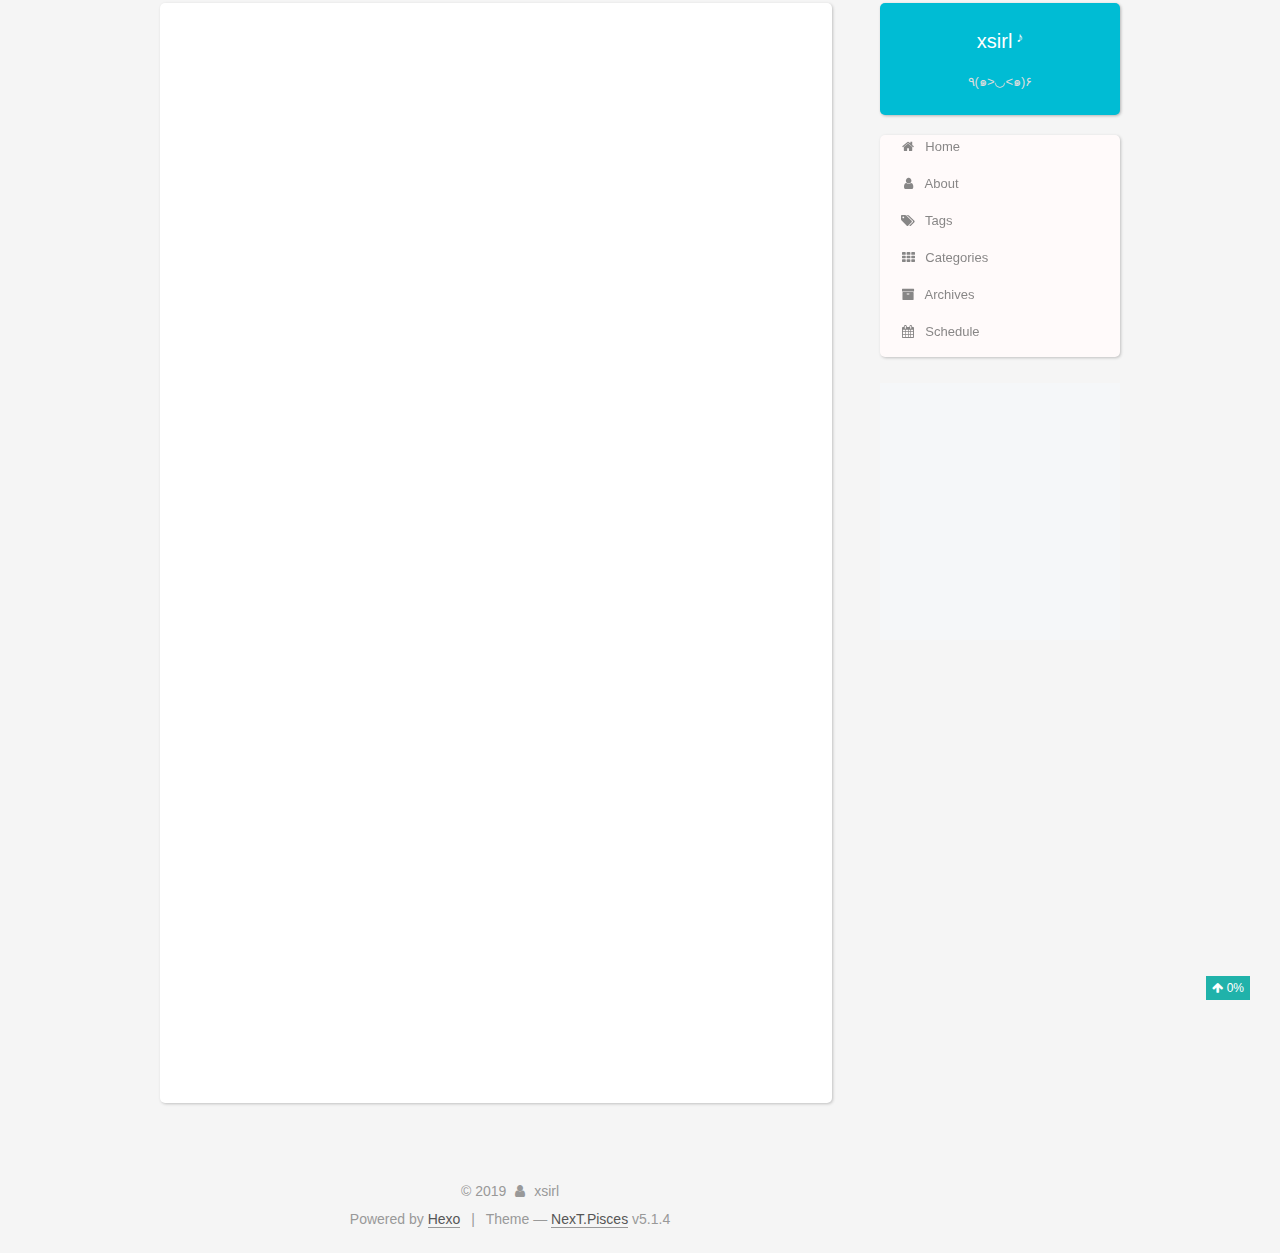
==== index.html @ ac138369 "Site updated: 2019-11-02 12:06:13" ====
<!DOCTYPE html>



  


<html class="theme-next pisces use-motion" lang="zh-cn">
<head>
  <meta charset="UTF-8"/>
<meta http-equiv="X-UA-Compatible" content="IE=edge" />
<meta name="viewport" content="width=device-width, initial-scale=1, maximum-scale=1"/>
<meta name="theme-color" content="#222">









<meta http-equiv="Cache-Control" content="no-transform" />
<meta http-equiv="Cache-Control" content="no-siteapp" />
















  
  
  <link href="/lib/fancybox/source/jquery.fancybox.css?v=2.1.5" rel="stylesheet" type="text/css" />







<link href="/lib/font-awesome/css/font-awesome.min.css?v=4.6.2" rel="stylesheet" type="text/css" />

<link href="/css/main.css?v=5.1.4" rel="stylesheet" type="text/css" />


  <link rel="apple-touch-icon" sizes="180x180" href="/images/apple-touch-icon-next.png?v=5.1.4">


  <link rel="icon" type="image/png" sizes="32x32" href="/images/favicon-32x32-next.png?v=5.1.4">


  <link rel="icon" type="image/png" sizes="16x16" href="/images/favicon-16x16-next.png?v=5.1.4">


  <link rel="mask-icon" href="/images/logo.svg?v=5.1.4" color="#222">





  <meta name="keywords" content="Hexo, NexT,blog" />





  <link rel="alternate" href="/atom.xml" title="xsirl" type="application/atom+xml" />






<meta name="description" content="喜欢瞎折腾的技术小白">
<meta property="og:type" content="website">
<meta property="og:title" content="xsirl">
<meta property="og:url" content="http:&#x2F;&#x2F;yoursite.com&#x2F;index.html">
<meta property="og:site_name" content="xsirl">
<meta property="og:description" content="喜欢瞎折腾的技术小白">
<meta property="og:locale" content="zh-cn">
<meta name="twitter:card" content="summary">



<script type="text/javascript" id="hexo.configurations">
  var NexT = window.NexT || {};
  var CONFIG = {
    root: '/',
    scheme: 'Pisces',
    version: '5.1.4',
    sidebar: {"position":"right","display":"post","offset":12,"b2t":false,"scrollpercent":true,"onmobile":false},
    fancybox: true,
    tabs: true,
    motion: {"enable":true,"async":false,"transition":{"post_block":"fadeIn","post_header":"slideDownIn","post_body":"slideDownIn","coll_header":"slideLeftIn","sidebar":"slideUpIn"}},
    duoshuo: {
      userId: '0',
      author: 'Author'
    },
    algolia: {
      applicationID: '',
      apiKey: '',
      indexName: '',
      hits: {"per_page":10},
      labels: {"input_placeholder":"Search for Posts","hits_empty":"We didn't find any results for the search: ${query}","hits_stats":"${hits} results found in ${time} ms"}
    }
  };
</script>



  <link rel="canonical" href="http://yoursite.com/"/>





  <title>xsirl</title>
  








</head>

<body itemscope itemtype="http://schema.org/WebPage" lang="zh-cn">

  
  
    
  

  <div class="container sidebar-position-right 
  page-home">
    <div class="headband"></div>

    <header id="header" class="header" itemscope itemtype="http://schema.org/WPHeader">
      <div class="header-inner"><div class="site-brand-wrapper">
  <div class="site-meta ">
    

    <div class="custom-logo-site-title">
      <a href="/"  class="brand" rel="start">
        <span class="logo-line-before"><i></i></span>
        <span class="site-title">xsirl</span>
        <span class="logo-line-after"><i>♪</i></span>
      </a>
    </div>
      
        <p class="site-subtitle">٩(๑>◡<๑)۶</p>
      
  </div>

  <div class="site-nav-toggle">
    <button>
      <span class="btn-bar"></span>
      <span class="btn-bar"></span>
      <span class="btn-bar"></span>
    </button>
  </div>
</div>

<nav class="site-nav">
  

  
    <ul id="menu" class="menu">
      
        
        <li class="menu-item menu-item-home">
          <a href="/" rel="section">
            
              <i class="menu-item-icon fa fa-fw fa-home"></i> <br />
            
            Home
          </a>
        </li>
      
        
        <li class="menu-item menu-item-about">
          <a href="/about" rel="section">
            
              <i class="menu-item-icon fa fa-fw fa-user"></i> <br />
            
            About
          </a>
        </li>
      
        
        <li class="menu-item menu-item-tags">
          <a href="/tags" rel="section">
            
              <i class="menu-item-icon fa fa-fw fa-tags"></i> <br />
            
            Tags
          </a>
        </li>
      
        
        <li class="menu-item menu-item-categories">
          <a href="/categories" rel="section">
            
              <i class="menu-item-icon fa fa-fw fa-th"></i> <br />
            
            Categories
          </a>
        </li>
      
        
        <li class="menu-item menu-item-archives">
          <a href="/archives" rel="section">
            
              <i class="menu-item-icon fa fa-fw fa-archive"></i> <br />
            
            Archives
          </a>
        </li>
      
        
        <li class="menu-item menu-item-schedule">
          <a href="/schedule" rel="section">
            
              <i class="menu-item-icon fa fa-fw fa-calendar"></i> <br />
            
            Schedule
          </a>
        </li>
      

      
    </ul>
  

  
</nav>



 </div>
    </header>

    <main id="main" class="main">
      <div class="main-inner">
        <div class="content-wrap">
          <div id="content" class="content">
            
  <section id="posts" class="posts-expand">
    
      

  

  
  
  

  <article class="post post-type-normal" itemscope itemtype="http://schema.org/Article">
  
  
  
  <div class="post-block">
    <link itemprop="mainEntityOfPage" href="http://yoursite.com/2019/11/01/post-name/">

    <span hidden itemprop="author" itemscope itemtype="http://schema.org/Person">
      <meta itemprop="name" content="xsirl">
      <meta itemprop="description" content="">
      <meta itemprop="image" content="/images/avatar.gif">
    </span>

    <span hidden itemprop="publisher" itemscope itemtype="http://schema.org/Organization">
      <meta itemprop="name" content="xsirl">
    </span>

    
      <header class="post-header">

        
        
          <h1 class="post-title" itemprop="name headline">
                
                <a class="post-title-link" href="/2019/11/01/post-name/" itemprop="url">post_name</a></h1>
        

        <div class="post-meta">
          <span class="post-time">
            
              <span class="post-meta-item-icon">
                <i class="fa fa-calendar-o"></i>
              </span>
              
                <span class="post-meta-item-text">Posted on</span>
              
              <time title="Post created" itemprop="dateCreated datePublished" datetime="2019-11-01T23:33:00+08:00">
                2019-11-01
              </time>
            

            

            
          </span>

          

          
            
          

          
          

          

          

          

        </div>
      </header>
    

    
    
    
    <div class="post-body" itemprop="articleBody">

      
      

      
        
          
          
          
          <!--noindex-->
          <div class="post-button text-center">
            <a class="btn" href="/2019/11/01/post-name/#more" rel="contents">
              Read more &raquo;
            </a>
          </div>
          <!--/noindex-->
        
      
    </div>
    
    
    

    

    

    

    <footer class="post-footer">
      

      

      

      
      
        <div class="post-eof"></div>
      
    </footer>
  </div>
  
  
  
  </article>


    
      

  

  
  
  

  <article class="post post-type-normal" itemscope itemtype="http://schema.org/Article">
  
  
  
  <div class="post-block">
    <link itemprop="mainEntityOfPage" href="http://yoursite.com/2019/10/29/hello-world/">

    <span hidden itemprop="author" itemscope itemtype="http://schema.org/Person">
      <meta itemprop="name" content="xsirl">
      <meta itemprop="description" content="">
      <meta itemprop="image" content="/images/avatar.gif">
    </span>

    <span hidden itemprop="publisher" itemscope itemtype="http://schema.org/Organization">
      <meta itemprop="name" content="xsirl">
    </span>

    
      <header class="post-header">

        
        
          <h1 class="post-title" itemprop="name headline">
                
                <a class="post-title-link" href="/2019/10/29/hello-world/" itemprop="url">Hello World</a></h1>
        

        <div class="post-meta">
          <span class="post-time">
            
              <span class="post-meta-item-icon">
                <i class="fa fa-calendar-o"></i>
              </span>
              
                <span class="post-meta-item-text">Posted on</span>
              
              <time title="Post created" itemprop="dateCreated datePublished" datetime="2019-10-29T17:56:37+08:00">
                2019-10-29
              </time>
            

            

            
          </span>

          

          
            
          

          
          

          

          

          

        </div>
      </header>
    

    
    
    
    <div class="post-body" itemprop="articleBody">

      
      

      
        
          
          Welcome to Hexo! This is your very first post. Check documentation for more info. If you get any problems when using Hexo, you can find the answer in 
          ...
          <!--noindex-->
          <div class="post-button text-center">
            <a class="btn" href="/2019/10/29/hello-world/#more" rel="contents">
              Read more &raquo;
            </a>
          </div>
          <!--/noindex-->
        
      
    </div>
    
    
    

    

    

    

    <footer class="post-footer">
      

      

      

      
      
        <div class="post-eof"></div>
      
    </footer>
  </div>
  
  
  
  </article>


    
      

  

  
  
  

  <article class="post post-type-normal" itemscope itemtype="http://schema.org/Article">
  
  
  
  <div class="post-block">
    <link itemprop="mainEntityOfPage" href="http://yoursite.com/2019/10/28/My-first-blog/">

    <span hidden itemprop="author" itemscope itemtype="http://schema.org/Person">
      <meta itemprop="name" content="xsirl">
      <meta itemprop="description" content="">
      <meta itemprop="image" content="/images/avatar.gif">
    </span>

    <span hidden itemprop="publisher" itemscope itemtype="http://schema.org/Organization">
      <meta itemprop="name" content="xsirl">
    </span>

    
      <header class="post-header">

        
        
          <h1 class="post-title" itemprop="name headline">
                
                <a class="post-title-link" href="/2019/10/28/My-first-blog/" itemprop="url">My first blog</a></h1>
        

        <div class="post-meta">
          <span class="post-time">
            
              <span class="post-meta-item-icon">
                <i class="fa fa-calendar-o"></i>
              </span>
              
                <span class="post-meta-item-text">Posted on</span>
              
              <time title="Post created" itemprop="dateCreated datePublished" datetime="2019-10-28T19:33:43+08:00">
                2019-10-28
              </time>
            

            

            
          </span>

          

          
            
          

          
          

          

          

          

        </div>
      </header>
    

    
    
    
    <div class="post-body" itemprop="articleBody">

      
      

      
        
          
            折腾了几天终于把博客搭建好了，过程还真是有点麻烦呢(主要是因为自己完全啥都不懂⊙∀⊙，纯小白)。其实我一开始并没有搭建博客的想法，我最开始的时候是在捣鼓termux,在捣鼓termux的过程中，才发现博客真的很重要，博客不仅可以用来记录自己的学习过程，还能帮助别人，真是太棒了。于是就想自己也弄个
          ...
          <!--noindex-->
          <div class="post-button text-center">
            <a class="btn" href="/2019/10/28/My-first-blog/#more" rel="contents">
              Read more &raquo;
            </a>
          </div>
          <!--/noindex-->
        
      
    </div>
    
    
    

    

    

    

    <footer class="post-footer">
      

      

      

      
      
        <div class="post-eof"></div>
      
    </footer>
  </div>
  
  
  
  </article>


    
  </section>

  


          </div>
          


          

        </div>
        
          
  
  <div class="sidebar-toggle">
    <div class="sidebar-toggle-line-wrap">
      <span class="sidebar-toggle-line sidebar-toggle-line-first"></span>
      <span class="sidebar-toggle-line sidebar-toggle-line-middle"></span>
      <span class="sidebar-toggle-line sidebar-toggle-line-last"></span>
    </div>
  </div>

  <aside id="sidebar" class="sidebar">
    
    <div class="sidebar-inner">

      

      

      <section class="site-overview-wrap sidebar-panel sidebar-panel-active">
        <div class="site-overview">
          <div class="site-author motion-element" itemprop="author" itemscope itemtype="http://schema.org/Person">
            
              <p class="site-author-name" itemprop="name">xsirl</p>
              <p class="site-description motion-element" itemprop="description">喜欢瞎折腾的技术小白</p>
          </div>

          <nav class="site-state motion-element">

            
              <div class="site-state-item site-state-posts">
              
                <a href="/archives%7C%7C%20archive">
              
                  <span class="site-state-item-count">3</span>
                  <span class="site-state-item-name">posts</span>
                </a>
              </div>
            

            

            
              
              
              <div class="site-state-item site-state-tags">
                <a href="/tags/index.html">
                  <span class="site-state-item-count">2</span>
                  <span class="site-state-item-name">tags</span>
                </a>
              </div>
            

          </nav>

          
            <div class="feed-link motion-element">
              <a href="/atom.xml" rel="alternate">
                <i class="fa fa-rss"></i>
                RSS
              </a>
            </div>
          

          
            <div class="links-of-author motion-element">
                
                  <span class="links-of-author-item">
                    <a href="https://github.com/xsirl" target="_blank" title="GitHub">
                      
                        <i class="fa fa-fw fa-github"></i>GitHub</a>
                  </span>
                
            </div>
          

          
          

          
          

          

        </div>
      </section>

      

      

    </div>
  </aside>


        
      </div>
    </main>

    <footer id="footer" class="footer">
      <div class="footer-inner">
        <div class="copyright">&copy; <span itemprop="copyrightYear">2019</span>
  <span class="with-love">
    <i class="fa fa-user"></i>
  </span>
  <span class="author" itemprop="copyrightHolder">xsirl</span>

  
</div>


  <div class="powered-by">Powered by <a class="theme-link" target="_blank" href="https://hexo.io">Hexo</a></div>



  <span class="post-meta-divider">|</span>



  <div class="theme-info">Theme &mdash; <a class="theme-link" target="_blank" href="https://github.com/iissnan/hexo-theme-next">NexT.Pisces</a> v5.1.4</div>




        







        
      </div>
    </footer>

    
      <div class="back-to-top">
        <i class="fa fa-arrow-up"></i>
        
          <span id="scrollpercent"><span>0</span>%</span>
        
      </div>
    

    

  </div>

  

<script type="text/javascript">
  if (Object.prototype.toString.call(window.Promise) !== '[object Function]') {
    window.Promise = null;
  }
</script>









  












  
  
    <script type="text/javascript" src="/lib/jquery/index.js?v=2.1.3"></script>
  

  
  
    <script type="text/javascript" src="/lib/fastclick/lib/fastclick.min.js?v=1.0.6"></script>
  

  
  
    <script type="text/javascript" src="/lib/jquery_lazyload/jquery.lazyload.js?v=1.9.7"></script>
  

  
  
    <script type="text/javascript" src="/lib/velocity/velocity.min.js?v=1.2.1"></script>
  

  
  
    <script type="text/javascript" src="/lib/velocity/velocity.ui.min.js?v=1.2.1"></script>
  

  
  
    <script type="text/javascript" src="/lib/fancybox/source/jquery.fancybox.pack.js?v=2.1.5"></script>
  


  


  <script type="text/javascript" src="/js/src/utils.js?v=5.1.4"></script>

  <script type="text/javascript" src="/js/src/motion.js?v=5.1.4"></script>



  
  


  <script type="text/javascript" src="/js/src/affix.js?v=5.1.4"></script>

  <script type="text/javascript" src="/js/src/schemes/pisces.js?v=5.1.4"></script>



  

  


  <script type="text/javascript" src="/js/src/bootstrap.js?v=5.1.4"></script>



  


  




	





  





  












  





  

  

  

  
  

  

  

  



  <!-- 页面点击小爱心 -->
  <script type="text/javascript" src="/js/src/click-love.js"></script>
</body>
</html>
---- css/main.css ----
/* normalize.css v3.0.2 | MIT License | git.io/normalize */
html {
  font-family: sans-serif; /* 1 */
  -ms-text-size-adjust: 100%; /* 2 */
  -webkit-text-size-adjust: 100%; /* 2 */
}
body {
  margin: 0;
}
article,
aside,
details,
figcaption,
figure,
footer,
header,
hgroup,
main,
menu,
nav,
section,
summary {
  display: block;
}
audio,
canvas,
progress,
video {
  display: inline-block; /* 1 */
  vertical-align: baseline; /* 2 */
}
audio:not([controls]) {
  display: none;
  height: 0;
}
[hidden],
template {
  display: none;
}
a {
  background-color: transparent;
}
a:active,
a:hover {
  outline: 0;
}
abbr[title] {
  border-bottom: 1px dotted;
}
b,
strong {
  font-weight: bold;
}
dfn {
  font-style: italic;
}
h1 {
  font-size: 2em;
  margin: 0.67em 0;
}
mark {
  background: #ff0;
  color: #000;
}
small {
  font-size: 80%;
}
sub,
sup {
  font-size: 75%;
  line-height: 0;
  position: relative;
  vertical-align: baseline;
}
sup {
  top: -0.5em;
}
sub {
  bottom: -0.25em;
}
img {
  border: 0;
}
svg:not(:root) {
  overflow: hidden;
}
figure {
  margin: 1em 40px;
}
hr {
  -moz-box-sizing: content-box;
  box-sizing: content-box;
  height: 0;
}
pre {
  overflow: auto;
}
code,
kbd,
pre,
samp {
  font-family: monospace, monospace;
  font-size: 1em;
}
button,
input,
optgroup,
select,
textarea {
  color: inherit; /* 1 */
  font: inherit; /* 2 */
  margin: 0; /* 3 */
}
button {
  overflow: visible;
}
button,
select {
  text-transform: none;
}
button,
html input[type="button"],
input[type="reset"],
input[type="submit"] {
  -webkit-appearance: button; /* 2 */
  cursor: pointer; /* 3 */
}
button[disabled],
html input[disabled] {
  cursor: default;
}
button::-moz-focus-inner,
input::-moz-focus-inner {
  border: 0;
  padding: 0;
}
input {
  line-height: normal;
}
input[type="checkbox"],
input[type="radio"] {
  box-sizing: border-box; /* 1 */
  padding: 0; /* 2 */
}
input[type="number"]::-webkit-inner-spin-button,
input[type="number"]::-webkit-outer-spin-button {
  height: auto;
}
input[type="search"] {
  -webkit-appearance: textfield; /* 1 */
  -moz-box-sizing: content-box;
  -webkit-box-sizing: content-box; /* 2 */
  box-sizing: content-box;
}
input[type="search"]::-webkit-search-cancel-button,
input[type="search"]::-webkit-search-decoration {
  -webkit-appearance: none;
}
fieldset {
  border: 1px solid #c0c0c0;
  margin: 0 2px;
  padding: 0.35em 0.625em 0.75em;
}
legend {
  border: 0; /* 1 */
  padding: 0; /* 2 */
}
textarea {
  overflow: auto;
}
optgroup {
  font-weight: bold;
}
table {
  border-collapse: collapse;
  border-spacing: 0;
}
td,
th {
  padding: 0;
}
::selection {
  background: #262a30;
  color: #fff;
}
body {
  position: relative;
  font-family: 'New Roman', "PingFang SC", "Microsoft YaHei", sans-serif;
  font-size: 14px;
  line-height: 2;
  color: #555;
  background: #f5f7f9;
}
@media (max-width: 767px) {
  body {
    padding-right: 0 !important;
  }
}
@media (min-width: 768px) and (max-width: 991px) {
  body {
    padding-right: 0 !important;
  }
}
@media (min-width: 1600px) {
  body {
    font-size: 16px;
  }
}
h1,
h2,
h3,
h4,
h5,
h6 {
  margin: 0;
  padding: 0;
  font-weight: bold;
  line-height: 1.5;
  font-family: 'New Roman', "PingFang SC", "Microsoft YaHei", sans-serif;
}
h2,
h3,
h4,
h5,
h6 {
  margin: 20px 0 15px;
}
h1 {
  font-size: 22px;
}
@media (max-width: 767px) {
  h1 {
    font-size: 18px;
  }
}
h2 {
  font-size: 20px;
}
@media (max-width: 767px) {
  h2 {
    font-size: 16px;
  }
}
h3 {
  font-size: 18px;
}
@media (max-width: 767px) {
  h3 {
    font-size: 14px;
  }
}
h4 {
  font-size: 16px;
}
@media (max-width: 767px) {
  h4 {
    font-size: 12px;
  }
}
h5 {
  font-size: 14px;
}
@media (max-width: 767px) {
  h5 {
    font-size: 10px;
  }
}
h6 {
  font-size: 12px;
}
@media (max-width: 767px) {
  h6 {
    font-size: 8px;
  }
}
p {
  margin: 0 0 20px 0;
}
a {
  color: #555;
  text-decoration: none;
  outline: none;
  border-bottom: 1px solid #999;
  word-wrap: break-word;
}
a:hover {
  color: #222;
  border-bottom-color: #222;
}
blockquote {
  margin: 0;
  padding: 0;
}
img {
  display: block;
  margin: auto;
  max-width: 100%;
  height: auto;
}
hr {
  margin: 40px 0;
  height: 3px;
  border: none;
  background-color: #ddd;
  background-image: repeating-linear-gradient(-45deg, #fff, #fff 4px, transparent 4px, transparent 8px);
}
blockquote {
  padding: 0 15px;
  color: #666;
  border-left: 4px solid #ddd;
}
blockquote cite::before {
  content: "-";
  padding: 0 5px;
}
dt {
  font-weight: 700;
}
dd {
  margin: 0;
  padding: 0;
}
kbd {
  border: 1px solid #ccc;
  border-radius: 0.2em;
  box-shadow: 0.1em 0.1em 0.2em rgba(0,0,0,0.1);
  background-color: #f9f9f9;
  font-family: inherit;
  background-image: -webkit-linear-gradient(top, #eee, #fff, #eee);
  padding: 0.1em 0.3em;
  white-space: nowrap;
}
.text-left {
  text-align: left;
}
.text-center {
  text-align: center;
}
.text-right {
  text-align: right;
}
.text-justify {
  text-align: justify;
}
.text-nowrap {
  white-space: nowrap;
}
.text-lowercase {
  text-transform: lowercase;
}
.text-uppercase {
  text-transform: uppercase;
}
.text-capitalize {
  text-transform: capitalize;
}
.center-block {
  display: block;
  margin-left: auto;
  margin-right: auto;
}
.clearfix:before,
.clearfix:after {
  content: " ";
  display: table;
}
.clearfix:after {
  clear: both;
}
.pullquote {
  width: 45%;
}
.pullquote.left {
  float: left;
  margin-left: 5px;
  margin-right: 10px;
}
.pullquote.right {
  float: right;
  margin-left: 10px;
  margin-right: 5px;
}
.affix.affix.affix {
  position: fixed;
}
.translation {
  margin-top: -20px;
  font-size: 14px;
  color: #999;
}
.scrollbar-measure {
  width: 100px;
  height: 100px;
  overflow: scroll;
  position: absolute;
  top: -9999px;
}
.use-motion .motion-element {
  opacity: 0;
}
table {
  margin: 20px 0;
  width: 100%;
  border-collapse: collapse;
  border-spacing: 0;
  border: 1px solid #ddd;
  font-size: 14px;
  table-layout: fixed;
  word-wrap: break-all;
}
table>tbody>tr:nth-of-type(odd) {
  background-color: #f9f9f9;
}
table>tbody>tr:hover {
  background-color: #f5f5f5;
}
caption,
th,
td {
  padding: 8px;
  text-align: left;
  vertical-align: middle;
  font-weight: normal;
}
th,
td {
  border-bottom: 3px solid #ddd;
  border-right: 1px solid #eee;
}
th {
  padding-bottom: 10px;
  font-weight: 700;
}
td {
  border-bottom-width: 1px;
}
html,
body {
  height: 100%;
}
.container {
  position: relative;
  min-height: 100%;
}
.header-inner {
  margin: 0 auto;
  padding: 100px 0 70px;
  width: 70%;
}
@media (min-width: 1600px) {
  .container .header-inner {
    width: 900px;
  }
}
.main {
  padding-bottom: 150px;
}
.main-inner {
  margin: 0 auto;
  width: 70%;
}
@media (min-width: 1600px) {
  .container .main-inner {
    width: 900px;
  }
}
.footer {
  position: absolute;
  left: 0;
  bottom: 0;
  width: 100%;
  min-height: 50px;
}
.footer-inner {
  box-sizing: border-box;
  margin: 20px auto;
  width: 70%;
}
@media (min-width: 1600px) {
  .container .footer-inner {
    width: 900px;
  }
}
pre,
.highlight {
  overflow: auto;
  margin: 20px 0;
  padding: 0;
  font-size: 13px;
  color: #4d4d4c;
  background: #f7f7f7;
  line-height: 1.6;
}
pre,
code {
  font-family: consolas, Menlo, "PingFang SC", "Microsoft YaHei", monospace;
}
code {
  padding: 2px 4px;
  word-wrap: break-word;
  color: #555;
  background: #eee;
  border-radius: 3px;
  font-size: 13px;
}
pre {
  padding: 10px;
}
pre code {
  padding: 0;
  color: #4d4d4c;
  background: none;
  text-shadow: none;
}
.highlight {
  border-radius: 1px;
}
.highlight pre {
  border: none;
  margin: 0;
  padding: 10px 0;
}
.highlight table {
  margin: 0;
  width: auto;
  border: none;
}
.highlight td {
  border: none;
  padding: 0;
}
.highlight figcaption {
  font-size: 1em;
  color: #4d4d4c;
  line-height: 1em;
  margin-bottom: 1em;
}
.highlight figcaption:before,
.highlight figcaption:after {
  content: " ";
  display: table;
}
.highlight figcaption:after {
  clear: both;
}
.highlight figcaption a {
  float: right;
  color: #4d4d4c;
}
.highlight figcaption a:hover {
  border-bottom-color: #4d4d4c;
}
.highlight .gutter pre {
  padding-left: 10px;
  padding-right: 10px;
  color: #869194;
  text-align: right;
  background-color: #eff2f3;
}
.highlight .code pre {
  width: 100%;
  padding-left: 10px;
  padding-right: 10px;
  background-color: #f7f7f7;
}
.highlight .line {
  height: 20px;
}
.gutter {
  -webkit-user-select: none;
  -moz-user-select: none;
  -ms-user-select: none;
  user-select: none;
}
.gist table {
  width: auto;
}
.gist table td {
  border: none;
}
pre .deletion {
  background: #fdd;
}
pre .addition {
  background: #dfd;
}
pre .meta {
  color: #8959a8;
}
pre .comment {
  color: #8e908c;
}
pre .variable,
pre .attribute,
pre .tag,
pre .regexp,
pre .ruby .constant,
pre .xml .tag .title,
pre .xml .pi,
pre .xml .doctype,
pre .html .doctype,
pre .css .id,
pre .css .class,
pre .css .pseudo {
  color: #c82829;
}
pre .number,
pre .preprocessor,
pre .built_in,
pre .literal,
pre .params,
pre .constant,
pre .command {
  color: #f5871f;
}
pre .ruby .class .title,
pre .css .rules .attribute,
pre .string,
pre .value,
pre .inheritance,
pre .header,
pre .ruby .symbol,
pre .xml .cdata,
pre .special,
pre .number,
pre .formula {
  color: #718c00;
}
pre .title,
pre .css .hexcolor {
  color: #3e999f;
}
pre .function,
pre .python .decorator,
pre .python .title,
pre .ruby .function .title,
pre .ruby .title .keyword,
pre .perl .sub,
pre .javascript .title,
pre .coffeescript .title {
  color: #4271ae;
}
pre .keyword,
pre .javascript .function {
  color: #8959a8;
}
.full-image.full-image.full-image.full-image {
  border: none;
  max-width: 100%;
  width: auto;
  margin: 20px auto 25px;
}
@media (min-width: 992px) {
  .full-image.full-image.full-image.full-image {
    max-width: none;
    width: 118%;
    margin: 0 -9%;
  }
}
.blockquote-center,
.page-home .post-type-quote blockquote,
.page-post-detail .post-type-quote blockquote {
  position: relative;
  margin: 40px 0;
  padding: 0;
  border-left: none;
  text-align: center;
}
.blockquote-center::before,
.page-home .post-type-quote blockquote::before,
.page-post-detail .post-type-quote blockquote::before,
.blockquote-center::after,
.page-home .post-type-quote blockquote::after,
.page-post-detail .post-type-quote blockquote::after {
  position: absolute;
  content: ' ';
  display: block;
  width: 100%;
  height: 24px;
  opacity: 0.2;
  background-repeat: no-repeat;
  background-position: 0 -6px;
  background-size: 22px 22px;
}
.blockquote-center::before,
.page-home .post-type-quote blockquote::before,
.page-post-detail .post-type-quote blockquote::before {
  top: -20px;
  background-image: url("../images/quote-l.svg");
  border-top: 1px solid #ccc;
}
.blockquote-center::after,
.page-home .post-type-quote blockquote::after,
.page-post-detail .post-type-quote blockquote::after {
  bottom: -20px;
  background-image: url("../images/quote-r.svg");
  border-bottom: 1px solid #ccc;
  background-position: 100% 8px;
}
.blockquote-center p,
.page-home .post-type-quote blockquote p,
.page-post-detail .post-type-quote blockquote p,
.blockquote-center div,
.page-home .post-type-quote blockquote div,
.page-post-detail .post-type-quote blockquote div {
  text-align: center;
}
.post .post-body .group-picture img {
  box-sizing: border-box;
  padding: 0 3px;
  border: none;
}
.post .group-picture-row {
  overflow: hidden;
  margin-top: 6px;
}
.post .group-picture-row:first-child {
  margin-top: 0;
}
.post .group-picture-column {
  float: left;
}
.page-post-detail .post-body .group-picture-column {
  float: none;
  margin-top: 10px;
  width: auto !important;
}
.page-post-detail .post-body .group-picture-column img {
  margin: 0 auto;
}
.page-archive .group-picture-container {
  overflow: hidden;
}
.page-archive .group-picture-row {
  float: left;
}
.page-archive .group-picture-row:first-child {
  margin-top: 6px;
}
.page-archive .group-picture-column {
  max-width: 150px;
  max-height: 150px;
}
.post-body .note {
  position: relative;
  padding: 15px;
  margin-bottom: 20px;
  border: 1px solid #eee;
  border-left-width: 5px;
  border-radius: 3px;
}
.post-body .note h2,
.post-body .note h3,
.post-body .note h4,
.post-body .note h5,
.post-body .note h6 {
  margin-top: 0;
  margin-bottom: 0;
  border-bottom: initial;
  padding-top: 0 !important;
}
.post-body .note p:first-child,
.post-body .note ul:first-child,
.post-body .note ol:first-child,
.post-body .note table:first-child,
.post-body .note pre:first-child,
.post-body .note blockquote:first-child {
  margin-top: 0;
}
.post-body .note p:last-child,
.post-body .note ul:last-child,
.post-body .note ol:last-child,
.post-body .note table:last-child,
.post-body .note pre:last-child,
.post-body .note blockquote:last-child {
  margin-bottom: 0;
}
.post-body .note.default {
  border-left-color: #777;
}
.post-body .note.default h2,
.post-body .note.default h3,
.post-body .note.default h4,
.post-body .note.default h5,
.post-body .note.default h6 {
  color: #777;
}
.post-body .note.primary {
  border-left-color: #6f42c1;
}
.post-body .note.primary h2,
.post-body .note.primary h3,
.post-body .note.primary h4,
.post-body .note.primary h5,
.post-body .note.primary h6 {
  color: #6f42c1;
}
.post-body .note.info {
  border-left-color: #428bca;
}
.post-body .note.info h2,
.post-body .note.info h3,
.post-body .note.info h4,
.post-body .note.info h5,
.post-body .note.info h6 {
  color: #428bca;
}
.post-body .note.success {
  border-left-color: #5cb85c;
}
.post-body .note.success h2,
.post-body .note.success h3,
.post-body .note.success h4,
.post-body .note.success h5,
.post-body .note.success h6 {
  color: #5cb85c;
}
.post-body .note.warning {
  border-left-color: #f0ad4e;
}
.post-body .note.warning h2,
.post-body .note.warning h3,
.post-body .note.warning h4,
.post-body .note.warning h5,
.post-body .note.warning h6 {
  color: #f0ad4e;
}
.post-body .note.danger {
  border-left-color: #d9534f;
}
.post-body .note.danger h2,
.post-body .note.danger h3,
.post-body .note.danger h4,
.post-body .note.danger h5,
.post-body .note.danger h6 {
  color: #d9534f;
}
.post-body .label {
  display: inline;
  padding: 0 2px;
  white-space: nowrap;
}
.post-body .label.default {
  background-color: #f0f0f0;
}
.post-body .label.primary {
  background-color: #efe6f7;
}
.post-body .label.info {
  background-color: #e5f2f8;
}
.post-body .label.success {
  background-color: #e7f4e9;
}
.post-body .label.warning {
  background-color: #fcf6e1;
}
.post-body .label.danger {
  background-color: #fae8eb;
}
.post-body .tabs {
  position: relative;
  display: block;
  margin-bottom: 20px;
  padding-top: 10px;
}
.post-body .tabs ul.nav-tabs {
  margin: 0;
  padding: 0;
  display: flex;
  margin-bottom: -1px;
}
@media (max-width: 413px) {
  .post-body .tabs ul.nav-tabs {
    display: block;
    margin-bottom: 5px;
  }
}
.post-body .tabs ul.nav-tabs li.tab {
  list-style-type: none !important;
  margin: 0 0.25em 0 0;
  border-top: 3px solid transparent;
  border-left: 1px solid transparent;
  border-right: 1px solid transparent;
}
@media (max-width: 413px) {
  .post-body .tabs ul.nav-tabs li.tab {
    margin: initial;
    border-top: 1px solid transparent;
    border-left: 3px solid transparent;
    border-right: 1px solid transparent;
    border-bottom: 1px solid transparent;
  }
}
.post-body .tabs ul.nav-tabs li.tab a {
  outline: 0;
  border-bottom: initial;
  display: block;
  line-height: 1.8em;
  padding: 0.25em 0.75em;
  transition-duration: 0.2s;
  transition-timing-function: ease-out;
  transition-delay: 0s;
}
.post-body .tabs ul.nav-tabs li.tab a i {
  width: 1.285714285714286em;
}
.post-body .tabs ul.nav-tabs li.tab.active {
  border-top: 3px solid #fc6423;
  border-left: 1px solid #ddd;
  border-right: 1px solid #ddd;
  background-color: #fff;
}
@media (max-width: 413px) {
  .post-body .tabs ul.nav-tabs li.tab.active {
    border-top: 1px solid #ddd;
    border-left: 3px solid #fc6423;
    border-right: 1px solid #ddd;
    border-bottom: 1px solid #ddd;
  }
}
.post-body .tabs ul.nav-tabs li.tab.active a {
  cursor: default;
  color: #555;
}
.post-body .tabs .tab-content {
  background-color: #fff;
}
.post-body .tabs .tab-content .tab-pane {
  border: 1px solid #ddd;
  padding: 20px 20px 0 20px;
}
.post-body .tabs .tab-content .tab-pane:not(.active) {
  display: none !important;
}
.post-body .tabs .tab-content .tab-pane.active {
  display: block !important;
}
.btn {
  display: inline-block;
  padding: 0 20px;
  font-size: 14px;
  color: #555;
  background: #fff;
  border: 2px solid #555;
  text-decoration: none;
  border-radius: 2px;
  transition-property: background-color;
  transition-duration: 0.2s;
  transition-timing-function: ease-in-out;
  transition-delay: 0s;
  line-height: 2;
}
.btn:hover {
  border-color: #222;
  color: #fff;
  background: #222;
}
.btn +.btn {
  margin: 0 0 8px 8px;
}
.btn .fa-fw {
  width: 1.285714285714286em;
  text-align: left;
}
.btn-bar {
  display: block;
  width: 22px;
  height: 2px;
  background: #555;
  border-radius: 1px;
}
.btn-bar+.btn-bar {
  margin-top: 4px;
}
.pagination {
  margin: 120px 0 40px;
  text-align: center;
  border-top: 1px solid #eee;
}
.page-number-basic,
.pagination .prev,
.pagination .next,
.pagination .page-number,
.pagination .space {
  display: inline-block;
  position: relative;
  top: -1px;
  margin: 0 10px;
  padding: 0 11px;
}
@media (max-width: 767px) {
  .page-number-basic,
  .pagination .prev,
  .pagination .next,
  .pagination .page-number,
  .pagination .space {
    margin: 0 5px;
  }
}
.pagination .prev,
.pagination .next,
.pagination .page-number {
  border-bottom: 0;
  border-top: 1px solid #eee;
  transition-property: border-color;
  transition-duration: 0.2s;
  transition-timing-function: ease-in-out;
  transition-delay: 0s;
}
.pagination .prev:hover,
.pagination .next:hover,
.pagination .page-number:hover {
  border-top-color: #222;
}
.pagination .space {
  padding: 0;
  margin: 0;
}
.pagination .prev {
  margin-left: 0;
}
.pagination .next {
  margin-right: 0;
}
.pagination .page-number.current {
  color: #fff;
  background: #ccc;
  border-top-color: #ccc;
}
@media (max-width: 767px) {
  .pagination {
    border-top: none;
  }
  .pagination .prev,
  .pagination .next,
  .pagination .page-number {
    margin-bottom: 10px;
    border-top: 0;
    border-bottom: 1px solid #eee;
    padding: 0 10px;
  }
  .pagination .prev:hover,
  .pagination .next:hover,
  .pagination .page-number:hover {
    border-bottom-color: #222;
  }
}
.comments {
  margin: 60px 20px 0;
}
.tag-cloud {
  text-align: center;
}
.tag-cloud a {
  display: inline-block;
  margin: 10px;
}
.back-to-top {
  box-sizing: border-box;
  position: fixed;
  bottom: -100px;
  right: 30px;
  z-index: 1050;
  padding: 0 6px;
  width: initial;
  background: #222;
  font-size: 12px;
  opacity: 0.6;
  color: #fff;
  cursor: pointer;
  text-align: center;
  -webkit-transform: translateZ(0);
  transition-property: bottom;
  transition-duration: 0.2s;
  transition-timing-function: ease-in-out;
  transition-delay: 0s;
}
@media (min-width: 768px) and (max-width: 991px) {
  .back-to-top {
    display: none !important;
  }
}
@media (max-width: 767px) {
  .back-to-top {
    display: none !important;
  }
}
.back-to-top.back-to-top-on {
  bottom: 30px;
}
.header {
  background: transparent;
}
.header-inner {
  position: relative;
}
.headband {
  height: 3px;
  background: #222;
}
.site-meta {
  margin: 0;
  text-align: center;
}
@media (max-width: 767px) {
  .site-meta {
    text-align: center;
  }
}
.brand {
  position: relative;
  display: inline-block;
  padding: 0 40px;
  color: #fff;
  background: #222;
  border-bottom: none;
}
.brand:hover {
  color: #fff;
}
.logo {
  display: inline-block;
  margin-right: 5px;
  line-height: 36px;
  vertical-align: top;
}
.site-title {
  display: inline-block;
  vertical-align: top;
  line-height: 36px;
  font-size: 20px;
  font-weight: normal;
  font-family: 'New Roman', "PingFang SC", "Microsoft YaHei", sans-serif;
}
.site-subtitle {
  margin-top: 10px;
  font-size: 13px;
  color: #ddd;
}
.use-motion .brand {
  opacity: 0;
}
.use-motion .logo,
.use-motion .site-title,
.use-motion .site-subtitle {
  opacity: 0;
  position: relative;
  top: -10px;
}
.site-nav-toggle {
  display: none;
  position: absolute;
  top: 10px;
  left: 10px;
}
@media (max-width: 767px) {
  .site-nav-toggle {
    display: block;
  }
}
.site-nav-toggle button {
  margin-top: 2px;
  padding: 9px 10px;
  background: transparent;
  border: none;
}
@media (max-width: 767px) {
  .site-nav {
    display: none;
    margin: 0 -10px;
    padding: 0 10px;
    clear: both;
    border-top: 1px solid #ddd;
  }
}
@media (min-width: 768px) and (max-width: 991px) {
  .site-nav {
    display: block !important;
  }
}
@media (min-width: 992px) {
  .site-nav {
    display: block !important;
  }
}
.menu {
  margin-top: 20px;
  padding-left: 0;
  text-align: center;
}
.menu .menu-item {
  display: inline-block;
  margin: 0 10px;
  list-style: none;
}
@media screen and (max-width: 767px) {
  .menu .menu-item {
    margin-top: 10px;
  }
}
.menu .menu-item a {
  display: block;
  font-size: 13px;
  line-height: inherit;
  border-bottom: 1px solid transparent;
  transition-property: border-color;
  transition-duration: 0.2s;
  transition-timing-function: ease-in-out;
  transition-delay: 0s;
}
.menu .menu-item a:hover,
.menu-item-active a {
  border-bottom-color: #222;
}
.menu .menu-item .fa {
  margin-right: 5px;
}
.use-motion .menu-item {
  opacity: 0;
}
.post-body {
  font-family: 'New Roman', "PingFang SC", "Microsoft YaHei", sans-serif;
}
@media (max-width: 767px) {
  .post-body {
    word-break: break-word;
  }
}
.post-body .fancybox img {
  display: block !important;
  margin: 0 auto;
  cursor: pointer;
  cursor: zoom-in;
  cursor: -webkit-zoom-in;
}
.post-body .image-caption,
.post-body .figure .caption {
  margin: -20px auto 15px;
  text-align: center;
  font-size: 14px;
  color: #999;
  font-weight: bold;
  line-height: 1;
}
.post-sticky-flag {
  display: inline-block;
  font-size: 16px;
  -ms-transform: rotate(30deg);
  -webkit-transform: rotate(30deg);
  -moz-transform: rotate(30deg);
  -ms-transform: rotate(30deg);
  -o-transform: rotate(30deg);
  transform: rotate(30deg);
}
.use-motion .post-block,
.use-motion .pagination,
.use-motion .comments {
  opacity: 0;
}
.use-motion .post-header {
  opacity: 0;
}
.use-motion .post-body {
  opacity: 0;
}
.use-motion .collection-title {
  opacity: 0;
}
.posts-expand {
  padding-top: 40px;
}
@media (max-width: 767px) {
  .posts-expand {
    margin: 0 20px;
  }
  .post-body pre .gutter pre {
    padding-right: 10px;
  }
  .post-body .highlight {
    margin-left: 0px;
    margin-right: 0px;
    padding: 0;
  }
  .post-body .highlight .gutter pre {
    padding-right: 10px;
  }
}
@media (min-width: 992px) {
  .posts-expand .post-body {
    text-align: justify;
  }
}
.posts-expand .post-body h2,
.posts-expand .post-body h3,
.posts-expand .post-body h4,
.posts-expand .post-body h5,
.posts-expand .post-body h6 {
  padding-top: 10px;
}
.posts-expand .post-body h2 .header-anchor,
.posts-expand .post-body h3 .header-anchor,
.posts-expand .post-body h4 .header-anchor,
.posts-expand .post-body h5 .header-anchor,
.posts-expand .post-body h6 .header-anchor {
  float: right;
  margin-left: 10px;
  color: #ccc;
  border-bottom-style: none;
  visibility: hidden;
}
.posts-expand .post-body h2 .header-anchor:hover,
.posts-expand .post-body h3 .header-anchor:hover,
.posts-expand .post-body h4 .header-anchor:hover,
.posts-expand .post-body h5 .header-anchor:hover,
.posts-expand .post-body h6 .header-anchor:hover {
  color: inherit;
}
.posts-expand .post-body h2:hover .header-anchor,
.posts-expand .post-body h3:hover .header-anchor,
.posts-expand .post-body h4:hover .header-anchor,
.posts-expand .post-body h5:hover .header-anchor,
.posts-expand .post-body h6:hover .header-anchor {
  visibility: visible;
}
.posts-expand .post-body ul li {
  list-style: circle;
}
.posts-expand .post-body img {
  box-sizing: border-box;
  margin: auto;
  padding: 3px;
  border: 1px solid #ddd;
}
.posts-expand .post-body .fancybox img {
  margin: 0 auto 25px;
}
@media (max-width: 767px) {
  .posts-collapse {
    margin: 0 20px;
  }
  .posts-collapse .post-title,
  .posts-collapse .post-meta {
    display: block;
    width: auto;
    text-align: left;
  }
}
.posts-collapse {
  position: relative;
  z-index: 1010;
  margin-left: 55px;
}
.posts-collapse::after {
  content: " ";
  position: absolute;
  top: 20px;
  left: 0;
  margin-left: -2px;
  width: 4px;
  height: 100%;
  background: #f5f5f5;
  z-index: -1;
}
@media (max-width: 767px) {
  .posts-collapse {
    margin: 0 20px;
  }
}
.posts-collapse .collection-title {
  position: relative;
  margin: 60px 0;
}
.posts-collapse .collection-title h1,
.posts-collapse .collection-title h2 {
  margin-left: 20px;
}
.posts-collapse .collection-title small {
  color: #bbb;
  margin-left: 5px;
}
.posts-collapse .collection-title::before {
  content: " ";
  position: absolute;
  left: 0;
  top: 50%;
  margin-left: -4px;
  margin-top: -4px;
  width: 8px;
  height: 8px;
  background: #bbb;
  border-radius: 50%;
}
.posts-collapse .post {
  margin: 30px 0;
}
.posts-collapse .post-header {
  position: relative;
  transition-duration: 0.2s;
  transition-timing-function: ease-in-out;
  transition-delay: 0s;
  transition-property: border;
  border-bottom: 1px dashed #ccc;
}
.posts-collapse .post-header::before {
  content: " ";
  position: absolute;
  left: 0;
  top: 12px;
  width: 6px;
  height: 6px;
  margin-left: -4px;
  background: #bbb;
  border-radius: 50%;
  border: 1px solid #fff;
  transition-duration: 0.2s;
  transition-timing-function: ease-in-out;
  transition-delay: 0s;
  transition-property: background;
}
.posts-collapse .post-header:hover {
  border-bottom-color: #666;
}
.posts-collapse .post-header:hover::before {
  background: #222;
}
.posts-collapse .post-meta {
  position: absolute;
  font-size: 12px;
  left: 20px;
  top: 5px;
}
.posts-collapse .post-comments-count {
  display: none;
}
.posts-collapse .post-title {
  margin-left: 60px;
  font-size: 16px;
  font-weight: normal;
  line-height: inherit;
}
.posts-collapse .post-title::after {
  margin-left: 3px;
  opacity: 0.6;
}
.posts-collapse .post-title a {
  color: #666;
  border-bottom: none;
}
.page-home .post-type-quote .post-header,
.page-post-detail .post-type-quote .post-header,
.page-home .post-type-quote .post-tags,
.page-post-detail .post-type-quote .post-tags {
  display: none;
}
.posts-expand .post-title {
  text-align: center;
  word-break: break-word;
  font-weight: 400;
}
.posts-expand .post-title-link {
  display: inline-block;
  position: relative;
  color: #555;
  border-bottom: none;
  line-height: 1.2;
  vertical-align: top;
}
.posts-expand .post-title-link::before {
  content: "";
  position: absolute;
  width: 100%;
  height: 2px;
  bottom: 0;
  left: 0;
  background-color: #000;
  visibility: hidden;
  -webkit-transform: scaleX(0);
  -moz-transform: scaleX(0);
  -ms-transform: scaleX(0);
  -o-transform: scaleX(0);
  transform: scaleX(0);
  transition-duration: 0.2s;
  transition-timing-function: ease-in-out;
  transition-delay: 0s;
}
.posts-expand .post-title-link:hover::before {
  visibility: visible;
  -webkit-transform: scaleX(1);
  -moz-transform: scaleX(1);
  -ms-transform: scaleX(1);
  -o-transform: scaleX(1);
  transform: scaleX(1);
}
.posts-expand .post-title-link .fa {
  font-size: 16px;
}
.posts-expand .post-meta {
  margin: 3px 0 60px 0;
  color: #999;
  font-family: 'New Roman', "PingFang SC", "Microsoft YaHei", sans-serif;
  font-size: 12px;
  text-align: center;
}
.posts-expand .post-meta .post-category-list {
  display: inline-block;
  margin: 0;
  padding: 3px;
}
.posts-expand .post-meta .post-category-list-link {
  color: #999;
}
.posts-expand .post-meta .post-description {
  font-size: 14px;
  margin-top: 2px;
}
.post-meta-divider {
  margin: 0 0.5em;
}
.post-meta-item-icon {
  margin-right: 3px;
}
@media (min-width: 768px) and (max-width: 991px) {
  .post-meta-item-icon {
    display: inline-block;
  }
}
@media (max-width: 767px) {
  .post-meta-item-icon {
    display: inline-block;
  }
}
@media (min-width: 768px) and (max-width: 991px) {
  .post-meta-item-text {
    display: none;
  }
}
@media (max-width: 767px) {
  .post-meta-item-text {
    display: none;
  }
}
@media (max-width: 767px) {
  .posts-expand .post-comments-count {
    display: none;
  }
}
.post-button {
  margin-top: 40px;
}
.posts-expand .post-tags {
  margin-top: 40px;
  text-align: center;
}
.posts-expand .post-tags a {
  display: inline-block;
  margin-right: 10px;
  font-size: 13px;
}
.post-nav {
  display: table;
  margin-top: 15px;
  width: 100%;
  border-top: 1px solid #eee;
}
.post-nav-divider {
  display: table-cell;
  width: 10%;
}
.post-nav-item {
  display: table-cell;
  padding: 10px 0 0 0;
  width: 45%;
  vertical-align: top;
}
.post-nav-item a {
  position: relative;
  display: block;
  line-height: 25px;
  font-size: 14px;
  color: #555;
  border-bottom: none;
}
.post-nav-item a:hover {
  color: #222;
  border-bottom: none;
}
.post-nav-item a:active {
  top: 2px;
}
.post-nav-item .fa {
  position: absolute;
  top: 8px;
  left: 0;
  font-size: 12px;
}
.post-nav-next a {
  padding-left: 15px;
}
.post-nav-prev {
  text-align: right;
}
.post-nav-prev a {
  padding-right: 15px;
}
.post-nav-prev .fa {
  right: 0;
  left: auto;
}
.posts-expand .post-eof {
  display: block;
  margin: 80px auto 60px;
  width: 8%;
  height: 1px;
  background: #ccc;
  text-align: center;
}
.post:last-child .post-eof.post-eof.post-eof {
  display: none;
}
.post-gallery {
  display: table;
  table-layout: fixed;
  width: 100%;
  border-collapse: separate;
}
.post-gallery-row {
  display: table-row;
}
.post-gallery .post-gallery-img {
  display: table-cell;
  text-align: center;
  vertical-align: middle;
  border: none;
}
.post-gallery .post-gallery-img img {
  max-width: 100%;
  max-height: 100%;
  border: none;
}
.fancybox-close,
.fancybox-close:hover {
  border: none;
}
.rtl.post-body p,
.rtl.post-body a,
.rtl.post-body h1,
.rtl.post-body h2,
.rtl.post-body h3,
.rtl.post-body h4,
.rtl.post-body h5,
.rtl.post-body h6,
.rtl.post-body li,
.rtl.post-body ul,
.rtl.post-body ol {
  direction: rtl;
  font-family: UKIJ Ekran;
}
.rtl.post-title {
  font-family: UKIJ Ekran;
}
.sidebar {
  position: fixed;
  right: 0;
  top: 0;
  bottom: 0;
  width: 0;
  z-index: 1040;
  box-shadow: inset 0 2px 6px #000;
  background: #222;
  -webkit-transform: translateZ(0);
}
.sidebar a {
  color: #999;
  border-bottom-color: #555;
}
.sidebar a:hover {
  color: #eee;
}
@media (min-width: 768px) and (max-width: 991px) {
  .sidebar {
    display: none !important;
  }
}
@media (max-width: 767px) {
  .sidebar {
    display: none !important;
  }
}
.sidebar-inner {
  position: relative;
  padding: 20px 10px;
  color: #999;
  text-align: center;
}
.site-overview-wrap {
  overflow: hidden;
}
.site-overview {
  overflow-y: auto;
  overflow-x: hidden;
}
.sidebar-toggle {
  position: fixed;
  right: 30px;
  bottom: 45px;
  width: 14px;
  height: 14px;
  padding: 5px;
  background: #222;
  line-height: 0;
  z-index: 1050;
  cursor: pointer;
  -webkit-transform: translateZ(0);
}
@media (min-width: 768px) and (max-width: 991px) {
  .sidebar-toggle {
    display: none !important;
  }
}
@media (max-width: 767px) {
  .sidebar-toggle {
    display: none !important;
  }
}
.sidebar-toggle-line {
  position: relative;
  display: inline-block;
  vertical-align: top;
  height: 2px;
  width: 100%;
  background: #fff;
  margin-top: 3px;
}
.sidebar-toggle-line:first-child {
  margin-top: 0;
}
.site-author-image {
  display: block;
  margin: 0 auto;
  padding: 2px;
  max-width: 120px;
  height: auto;
  border: 1px solid #eee;
}
.site-author-name {
  margin: 0;
  text-align: center;
  color: #222;
  font-weight: 600;
}
.site-description {
  margin-top: 0;
  text-align: center;
  font-size: 13px;
  color: #999;
}
.site-state {
  overflow: hidden;
  line-height: 1.4;
  white-space: nowrap;
  text-align: center;
}
.site-state-item {
  display: inline-block;
  padding: 0 15px;
  border-left: 1px solid #eee;
}
.site-state-item:first-child {
  border-left: none;
}
.site-state-item a {
  border-bottom: none;
}
.site-state-item-count {
  display: block;
  text-align: center;
  color: inherit;
  font-weight: 600;
  font-size: 16px;
}
.site-state-item-name {
  font-size: 13px;
  color: #999;
}
.feed-link {
  margin-top: 20px;
}
.feed-link a {
  display: inline-block;
  padding: 0 15px;
  color: #fc6423;
  border: 1px solid #fc6423;
  border-radius: 4px;
}
.feed-link a i {
  color: #fc6423;
  font-size: 14px;
}
.feed-link a:hover {
  color: #fff;
  background: #fc6423;
}
.feed-link a:hover i {
  color: #fff;
}
.links-of-author {
  margin-top: 20px;
}
.links-of-author a {
  display: inline-block;
  vertical-align: middle;
  margin-right: 10px;
  margin-bottom: 10px;
  border-bottom-color: #555;
  font-size: 13px;
}
.links-of-author a:before {
  display: inline-block;
  vertical-align: middle;
  margin-right: 3px;
  content: " ";
  width: 4px;
  height: 4px;
  border-radius: 50%;
  background: #de4290;
}
.links-of-blogroll {
  font-size: 13px;
}
.links-of-blogroll-title {
  margin-top: 20px;
  font-size: 14px;
  font-weight: 600;
}
.links-of-blogroll-list {
  margin: 0;
  padding: 0;
  list-style: none;
}
.links-of-blogroll-item {
  padding: 2px 10px;
}
.links-of-blogroll-item a {
  max-width: 280px;
  box-sizing: border-box;
  display: inline-block;
  overflow: hidden;
  white-space: nowrap;
  text-overflow: ellipsis;
}
.sidebar-nav {
  margin: 0 0 20px;
  padding-left: 0;
}
.sidebar-nav li {
  display: inline-block;
  cursor: pointer;
  border-bottom: 1px solid transparent;
  font-size: 14px;
  color: #555;
}
.sidebar-nav li:hover {
  color: #fc6423;
}
.page-post-detail .sidebar-nav-toc {
  padding: 0 5px;
}
.page-post-detail .sidebar-nav-overview {
  margin-left: 10px;
}
.sidebar-nav .sidebar-nav-active {
  color: #fc6423;
  border-bottom-color: #fc6423;
}
.sidebar-nav .sidebar-nav-active:hover {
  color: #fc6423;
}
.sidebar-panel {
  display: none;
}
.sidebar-panel-active {
  display: block;
}
.post-toc-empty {
  font-size: 14px;
  color: #666;
}
.post-toc-wrap {
  overflow: hidden;
}
.post-toc {
  overflow: auto;
}
.post-toc ol {
  margin: 0;
  padding: 0 2px 5px 10px;
  text-align: left;
  list-style: none;
  font-size: 14px;
}
.post-toc ol > ol {
  padding-left: 0;
}
.post-toc ol a {
  transition-duration: 0.2s;
  transition-timing-function: ease-in-out;
  transition-delay: 0s;
  transition-property: all;
  color: #666;
  border-bottom-color: #ccc;
}
.post-toc ol a:hover {
  color: #000;
  border-bottom-color: #000;
}
.post-toc .nav-item {
  overflow: hidden;
  text-overflow: ellipsis;
  text-align: justify;
  white-space: nowrap;
  line-height: 1.8;
}
.post-toc .nav .nav-child {
  display: none;
}
.post-toc .nav .active > .nav-child {
  display: block;
}
.post-toc .nav .active-current > .nav-child {
  display: block;
}
.post-toc .nav .active-current > .nav-child > .nav-item {
  display: block;
}
.post-toc .nav .active > a {
  color: #fc6423;
  border-bottom-color: #fc6423;
}
.post-toc .nav .active-current > a {
  color: #fc6423;
}
.post-toc .nav .active-current > a:hover {
  color: #fc6423;
}
.footer {
  font-size: 14px;
  color: #999;
}
.footer img {
  border: none;
}
.footer-inner {
  text-align: center;
}
.with-love {
  display: inline-block;
  margin: 0 5px;
}
.powered-by,
.theme-info {
  display: inline-block;
}
.cc-license {
  margin-top: 10px;
  text-align: center;
}
.cc-license .cc-opacity {
  opacity: 0.7;
  border-bottom: none;
}
.cc-license .cc-opacity:hover {
  opacity: 0.9;
}
.cc-license img {
  display: inline-block;
}
.theme-next #ds-thread #ds-reset {
  color: #555;
}
.theme-next #ds-thread #ds-reset .ds-replybox {
  margin-bottom: 30px;
}
.theme-next #ds-thread #ds-reset .ds-replybox .ds-avatar,
.theme-next #ds-reset .ds-avatar img {
  box-shadow: none;
}
.theme-next #ds-thread #ds-reset .ds-textarea-wrapper {
  border-color: #c7d4e1;
  background: none;
  border-top-right-radius: 3px;
  border-top-left-radius: 3px;
}
.theme-next #ds-thread #ds-reset .ds-textarea-wrapper textarea {
  height: 60px;
}
.theme-next #ds-reset .ds-rounded-top {
  border-radius: 0;
}
.theme-next #ds-thread #ds-reset .ds-post-toolbar {
  box-sizing: border-box;
  border: 1px solid #c7d4e1;
  background: #f6f8fa;
}
.theme-next #ds-thread #ds-reset .ds-post-options {
  height: 40px;
  border: none;
  background: none;
}
.theme-next #ds-thread #ds-reset .ds-toolbar-buttons {
  top: 11px;
}
.theme-next #ds-thread #ds-reset .ds-sync {
  top: 5px;
}
.theme-next #ds-thread #ds-reset .ds-post-button {
  top: 4px;
  right: 5px;
  width: 90px;
  height: 30px;
  border: 1px solid #c5ced7;
  border-radius: 3px;
  background-image: linear-gradient(#fbfbfc, #f5f7f9);
  color: #60676d;
}
.theme-next #ds-thread #ds-reset .ds-post-button:hover {
  background-position: 0 -30px;
  color: #60676d;
}
.theme-next #ds-thread #ds-reset .ds-comments-info {
  padding: 10px 0;
}
.theme-next #ds-thread #ds-reset .ds-sort {
  display: none;
}
.theme-next #ds-thread #ds-reset li.ds-tab a.ds-current {
  border: none;
  background: #f6f8fa;
  color: #60676d;
}
.theme-next #ds-thread #ds-reset li.ds-tab a.ds-current:hover {
  background-color: #e9f0f7;
  color: #60676d;
}
.theme-next #ds-thread #ds-reset li.ds-tab a {
  border-radius: 2px;
  padding: 5px;
}
.theme-next #ds-thread #ds-reset .ds-login-buttons p {
  color: #999;
  line-height: 36px;
}
.theme-next #ds-thread #ds-reset .ds-login-buttons .ds-service-list li {
  height: 28px;
}
.theme-next #ds-thread #ds-reset .ds-service-list a {
  background: none;
  padding: 5px;
  border: 1px solid;
  border-radius: 3px;
  text-align: center;
}
.theme-next #ds-thread #ds-reset .ds-service-list a:hover {
  color: #fff;
  background: #666;
}
.theme-next #ds-thread #ds-reset .ds-service-list .ds-weibo {
  color: #fc9b00;
  border-color: #fc9b00;
}
.theme-next #ds-thread #ds-reset .ds-service-list .ds-weibo:hover {
  background: #fc9b00;
}
.theme-next #ds-thread #ds-reset .ds-service-list .ds-qq {
  color: #60a3ec;
  border-color: #60a3ec;
}
.theme-next #ds-thread #ds-reset .ds-service-list .ds-qq:hover {
  background: #60a3ec;
}
.theme-next #ds-thread #ds-reset .ds-service-list .ds-renren {
  color: #2e7ac4;
  border-color: #2e7ac4;
}
.theme-next #ds-thread #ds-reset .ds-service-list .ds-renren:hover {
  background: #2e7ac4;
}
.theme-next #ds-thread #ds-reset .ds-service-list .ds-douban {
  color: #37994c;
  border-color: #37994c;
}
.theme-next #ds-thread #ds-reset .ds-service-list .ds-douban:hover {
  background: #37994c;
}
.theme-next #ds-thread #ds-reset .ds-service-list .ds-kaixin {
  color: #fef20d;
  border-color: #fef20d;
}
.theme-next #ds-thread #ds-reset .ds-service-list .ds-kaixin:hover {
  background: #fef20d;
}
.theme-next #ds-thread #ds-reset .ds-service-list .ds-netease {
  color: #f00;
  border-color: #f00;
}
.theme-next #ds-thread #ds-reset .ds-service-list .ds-netease:hover {
  background: #f00;
}
.theme-next #ds-thread #ds-reset .ds-service-list .ds-sohu {
  color: #ffcb05;
  border-color: #ffcb05;
}
.theme-next #ds-thread #ds-reset .ds-service-list .ds-sohu:hover {
  background: #ffcb05;
}
.theme-next #ds-thread #ds-reset .ds-service-list .ds-baidu {
  color: #2831e0;
  border-color: #2831e0;
}
.theme-next #ds-thread #ds-reset .ds-service-list .ds-baidu:hover {
  background: #2831e0;
}
.theme-next #ds-thread #ds-reset .ds-service-list .ds-google {
  color: #166bec;
  border-color: #166bec;
}
.theme-next #ds-thread #ds-reset .ds-service-list .ds-google:hover {
  background: #166bec;
}
.theme-next #ds-thread #ds-reset .ds-service-list .ds-weixin {
  color: #00ce0d;
  border-color: #00ce0d;
}
.theme-next #ds-thread #ds-reset .ds-service-list .ds-weixin:hover {
  background: #00ce0d;
}
.theme-next #ds-thread #ds-reset .ds-service-list .ds-more-services {
  border: none;
}
.theme-next #ds-thread #ds-reset .ds-service-list .ds-more-services:hover {
  background: none;
}
.theme-next #ds-reset .duoshuo-ua-admin {
  display: inline-block;
  color: #f00;
}
.theme-next #ds-reset .duoshuo-ua-platform,
.theme-next #ds-reset .duoshuo-ua-browser {
  color: #ccc;
}
.theme-next #ds-reset .duoshuo-ua-platform .fa,
.theme-next #ds-reset .duoshuo-ua-browser .fa {
  display: inline-block;
  margin-right: 3px;
}
.theme-next #ds-reset .duoshuo-ua-separator {
  display: inline-block;
  margin-left: 5px;
}
.theme-next .this_ua {
  background-color: #ccc !important;
  border-radius: 4px;
  padding: 0 5px !important;
  margin: 1px 1px !important;
  border: 1px solid #bbb !important;
  color: #fff;
  display: inline-block !important;
}
.theme-next .this_ua.admin {
  background-color: #d9534f !important;
  border-color: #d9534f !important;
}
.theme-next .this_ua.platform.iOS,
.theme-next .this_ua.platform.Mac,
.theme-next .this_ua.platform.Windows {
  background-color: #39b3d7 !important;
  border-color: #46b8da !important;
}
.theme-next .this_ua.platform.Linux {
  background-color: #3a3a3a !important;
  border-color: #1f1f1f !important;
}
.theme-next .this_ua.platform.Android {
  background-color: #00c47d !important;
  border-color: #01b171 !important;
}
.theme-next .this_ua.browser.Mobile,
.theme-next .this_ua.browser.Chrome {
  background-color: #5cb85c !important;
  border-color: #4cae4c !important;
}
.theme-next .this_ua.browser.Firefox {
  background-color: #f0ad4e !important;
  border-color: #eea236 !important;
}
.theme-next .this_ua.browser.Maxthon,
.theme-next .this_ua.browser.IE {
  background-color: #428bca !important;
  border-color: #357ebd !important;
}
.theme-next .this_ua.browser.baidu,
.theme-next .this_ua.browser.UCBrowser,
.theme-next .this_ua.browser.Opera {
  background-color: #d9534f !important;
  border-color: #d43f3a !important;
}
.theme-next .this_ua.browser.Android,
.theme-next .this_ua.browser.QQBrowser {
  background-color: #78ace9 !important;
  border-color: #4cae4c !important;
}
.post-spread {
  margin-top: 20px;
  text-align: center;
}
.jiathis_style {
  display: inline-block;
}
.jiathis_style a {
  border: none;
}
.fa {
  font-family: FontAwesome !important;
}
.post-spread {
  margin-top: 20px;
  text-align: center;
}
.bdshare-slide-button-box a {
  border: none;
}
.bdsharebuttonbox {
  display: inline-block;
}
.bdsharebuttonbox a {
  border: none;
}
.local-search-pop-overlay {
  position: fixed;
  width: 100%;
  height: 100%;
  top: 0;
  left: 0;
  z-index: 2080;
  background-color: rgba(0,0,0,0.3);
}
.local-search-popup {
  display: none;
  position: fixed;
  top: 10%;
  left: 50%;
  margin-left: -350px;
  width: 700px;
  height: 80%;
  padding: 0;
  background: #fff;
  color: #333;
  z-index: 9999;
  border-radius: 5px;
}
@media (max-width: 767px) {
  .local-search-popup {
    padding: 0;
    top: 0;
    left: 0;
    margin: 0;
    width: 100%;
    height: 100%;
    border-radius: 0;
  }
}
.local-search-popup ul.search-result-list {
  padding: 0;
  margin: 0 5px;
}
.local-search-popup p.search-result {
  border-bottom: 1px dashed #ccc;
  padding: 5px 0;
}
.local-search-popup a.search-result-title {
  font-weight: bold;
  font-size: 16px;
}
.local-search-popup .search-keyword {
  border-bottom: 1px dashed #f00;
  font-weight: bold;
  color: #f00;
}
.local-search-popup .local-search-header {
  padding: 5px;
  height: 36px;
  background: #f5f5f5;
  border-top-left-radius: 5px;
  border-top-right-radius: 5px;
}
.local-search-popup #local-search-result {
  overflow: auto;
  position: relative;
  padding: 5px 25px;
  height: calc(100% - 55px);
}
.local-search-popup .local-search-input-wrapper {
  display: inline-block;
  width: calc(100% - 90px);
  height: 36px;
  line-height: 36px;
  padding: 0 5px;
}
.local-search-popup .local-search-input-wrapper input {
  padding: 8px 0;
  height: 20px;
  display: block;
  width: 100%;
  outline: none;
  border: none;
  background: transparent;
  vertical-align: middle;
}
.local-search-popup .search-icon,
.local-search-popup .popup-btn-close {
  display: inline-block;
  font-size: 18px;
  color: #999;
  height: 36px;
  width: 18px;
  padding-left: 10px;
  padding-right: 10px;
}
.local-search-popup .search-icon {
  float: left;
}
.local-search-popup .popup-btn-close {
  border-left: 1px solid #eee;
  float: right;
  cursor: pointer;
}
.local-search-popup #no-result {
  position: absolute;
  left: 50%;
  top: 50%;
  -webkit-transform: translate(-50%, -50%);
  -webkit-transform: translate(-50%, -50%);
  -moz-transform: translate(-50%, -50%);
  -ms-transform: translate(-50%, -50%);
  -o-transform: translate(-50%, -50%);
  transform: translate(-50%, -50%);
  color: #ccc;
}
@media (min-width: 768px) and (max-width: 991px) {
  .busuanzi-count {
    width: auto;
  }
}
@media (max-width: 767px) {
  .busuanzi-count {
    width: auto;
  }
}
.site-uv,
.site-pv,
.page-pv {
  display: inline-block;
}
.site-uv .busuanzi-value,
.site-pv .busuanzi-value,
.page-pv .busuanzi-value {
  margin: 0 5px;
}
.site-uv {
  margin-right: 10px;
}
.site-uv::after {
  content: "|";
  padding-left: 10px;
}
.page-archive .archive-page-counter {
  position: relative;
  top: 3px;
  left: 20px;
}
@media (max-width: 767px) {
  .page-archive .archive-page-counter {
    top: 5px;
  }
}
.page-archive .posts-collapse .archive-move-on {
  position: absolute;
  top: 11px;
  left: 0;
  margin-left: -6px;
  width: 10px;
  height: 10px;
  opacity: 0.5;
  background: #555;
  border: 1px solid #fff;
  border-radius: 50%;
}
.category-all-page .category-all-title {
  text-align: center;
}
.category-all-page .category-all {
  margin-top: 20px;
}
.category-all-page .category-list {
  margin: 0;
  padding: 0;
  list-style: none;
}
.category-all-page .category-list-item {
  margin: 5px 10px;
}
.category-all-page .category-list-count {
  color: #bbb;
}
.category-all-page .category-list-count:before {
  display: inline;
  content: " (";
}
.category-all-page .category-list-count:after {
  display: inline;
  content: ") ";
}
.category-all-page .category-list-child {
  padding-left: 10px;
}
#schedule ul#event-list {
  padding-left: 30px;
}
#schedule ul#event-list hr {
  margin: 20px 0 45px 0 !important;
  background: #222;
}
#schedule ul#event-list hr:after {
  display: inline-block;
  content: 'NOW';
  background: #222;
  color: #fff;
  font-weight: bold;
  text-align: right;
  padding: 0 5px;
}
#schedule ul#event-list li.event {
  margin: 20px 0px;
  background: #f9f9f9;
  padding-left: 10px;
  min-height: 40px;
}
#schedule ul#event-list li.event h2.event-summary {
  margin: 0;
  padding-bottom: 3px;
}
#schedule ul#event-list li.event h2.event-summary:before {
  display: inline-block;
  font-family: FontAwesome;
  font-size: 8px;
  content: '\f111';
  vertical-align: middle;
  margin-right: 25px;
  color: #bbb;
}
#schedule ul#event-list li.event span.event-relative-time {
  display: inline-block;
  font-size: 12px;
  font-weight: 400;
  padding-left: 12px;
  color: #bbb;
}
#schedule ul#event-list li.event span.event-details {
  display: block;
  color: #bbb;
  margin-left: 56px;
  padding-top: 3px;
  padding-bottom: 6px;
  text-indent: -24px;
  line-height: 18px;
}
#schedule ul#event-list li.event span.event-details:before {
  text-indent: 0;
  display: inline-block;
  width: 14px;
  font-family: FontAwesome;
  text-align: center;
  margin-right: 9px;
  color: #bbb;
}
#schedule ul#event-list li.event span.event-details.event-location:before {
  content: '\f041';
}
#schedule ul#event-list li.event span.event-details.event-duration:before {
  content: '\f017';
}
#schedule ul#event-list li.event-past {
  background: #fcfcfc;
}
#schedule ul#event-list li.event-past > * {
  opacity: 0.6;
}
#schedule ul#event-list li.event-past h2.event-summary {
  color: #bbb;
}
#schedule ul#event-list li.event-past h2.event-summary:before {
  color: #dfdfdf;
}
#schedule ul#event-list li.event-now {
  background: #222;
  color: #fff;
  padding: 15px 0 15px 10px;
}
#schedule ul#event-list li.event-now h2.event-summary:before {
  -webkit-transform: scale(1.2);
  -moz-transform: scale(1.2);
  -ms-transform: scale(1.2);
  -o-transform: scale(1.2);
  transform: scale(1.2);
  color: #fff;
  animation: dot-flash 1s alternate infinite ease-in-out;
}
#schedule ul#event-list li.event-now * {
  color: #fff !important;
}
@-moz-keyframes dot-flash {
  from {
    opacity: 1;
    -webkit-transform: scale(1.1);
    -moz-transform: scale(1.1);
    -ms-transform: scale(1.1);
    -o-transform: scale(1.1);
    transform: scale(1.1);
  }
  to {
    opacity: 0;
    -webkit-transform: scale(1);
    -moz-transform: scale(1);
    -ms-transform: scale(1);
    -o-transform: scale(1);
    transform: scale(1);
  }
}
@-webkit-keyframes dot-flash {
  from {
    opacity: 1;
    -webkit-transform: scale(1.1);
    -moz-transform: scale(1.1);
    -ms-transform: scale(1.1);
    -o-transform: scale(1.1);
    transform: scale(1.1);
  }
  to {
    opacity: 0;
    -webkit-transform: scale(1);
    -moz-transform: scale(1);
    -ms-transform: scale(1);
    -o-transform: scale(1);
    transform: scale(1);
  }
}
@-o-keyframes dot-flash {
  from {
    opacity: 1;
    -webkit-transform: scale(1.1);
    -moz-transform: scale(1.1);
    -ms-transform: scale(1.1);
    -o-transform: scale(1.1);
    transform: scale(1.1);
  }
  to {
    opacity: 0;
    -webkit-transform: scale(1);
    -moz-transform: scale(1);
    -ms-transform: scale(1);
    -o-transform: scale(1);
    transform: scale(1);
  }
}
@keyframes dot-flash {
  from {
    opacity: 1;
    -webkit-transform: scale(1.1);
    -moz-transform: scale(1.1);
    -ms-transform: scale(1.1);
    -o-transform: scale(1.1);
    transform: scale(1.1);
  }
  to {
    opacity: 0;
    -webkit-transform: scale(1);
    -moz-transform: scale(1);
    -ms-transform: scale(1);
    -o-transform: scale(1);
    transform: scale(1);
  }
}
.page-post-detail .sidebar-toggle-line {
  background: #fc6423;
}
.page-post-detail .comments {
  overflow: hidden;
}
.header {
  position: relative;
  margin: 0 auto;
  width: 960px;
}
@media (min-width: 768px) and (max-width: 991px) {
  .header {
    width: auto;
  }
}
@media (max-width: 767px) {
  .header {
    width: auto;
  }
}
.header-inner {
  position: absolute;
  top: 0;
  overflow: hidden;
  padding: 0;
  width: 240px;
  background: #fff;
  box-shadow: initial;
  border-radius: initial;
}
@media (min-width: 1600px) {
  .container .header-inner {
    width: 240px;
  }
}
@media (min-width: 768px) and (max-width: 991px) {
  .header-inner {
    position: relative;
    width: auto;
    border-radius: initial;
  }
}
@media (max-width: 767px) {
  .header-inner {
    position: relative;
    width: auto;
    border-radius: initial;
  }
}
.main:before,
.main:after {
  content: " ";
  display: table;
}
.main:after {
  clear: both;
}
@media (min-width: 768px) and (max-width: 991px) {
  .main {
    padding-bottom: 100px;
  }
}
@media (max-width: 767px) {
  .main {
    padding-bottom: 100px;
  }
}
.container .main-inner {
  width: 960px;
}
@media (min-width: 768px) and (max-width: 991px) {
  .container .main-inner {
    width: auto;
  }
}
@media (max-width: 767px) {
  .container .main-inner {
    width: auto;
  }
}
.content-wrap {
  float: right;
  box-sizing: border-box;
  padding: 40px;
  width: 70%;
  background: #fff;
  min-height: 700px;
  box-shadow: initial;
  border-radius: initial;
}
@media (min-width: 768px) and (max-width: 991px) {
  .content-wrap {
    width: 100%;
    padding: 20px;
    border-radius: initial;
  }
}
@media (max-width: 767px) {
  .content-wrap {
    width: 100%;
    padding: 20px;
    min-height: auto;
    border-radius: initial;
  }
}
.sidebar {
  position: static;
  float: left;
  margin-top: 300px;
  width: 240px;
  background: #f5f7f9;
  box-shadow: none;
}
@media (min-width: 768px) and (max-width: 991px) {
  .sidebar {
    display: none;
  }
}
@media (max-width: 767px) {
  .sidebar {
    display: none;
  }
}
.sidebar-toggle {
  display: none;
}
.footer-inner {
  width: 960px;
  padding-left: 260px;
}
@media (min-width: 768px) and (max-width: 991px) {
  .footer-inner {
    width: auto;
    padding-left: 0 !important;
    padding-right: 0 !important;
  }
}
@media (max-width: 767px) {
  .footer-inner {
    width: auto;
    padding-left: 0 !important;
    padding-right: 0 !important;
  }
}
.sidebar-position-right .header-inner {
  right: 0;
}
.sidebar-position-right .content-wrap {
  float: left;
}
.sidebar-position-right .sidebar {
  float: right;
}
.sidebar-position-right .footer-inner {
  padding-left: 0;
  padding-right: 260px;
}
.site-brand-wrapper {
  position: relative;
}
.site-meta {
  padding: 20px 0;
  color: #fff;
  background: #222;
}
@media (min-width: 768px) and (max-width: 991px) {
  .site-meta {
    box-shadow: 0 0 16px rgba(0,0,0,0.5);
  }
}
@media (max-width: 767px) {
  .site-meta {
    box-shadow: 0 0 16px rgba(0,0,0,0.5);
  }
}
.brand {
  padding: 0;
  background: none;
}
.brand:hover {
  color: #fff;
}
.site-subtitle {
  margin: 10px 10px 0;
  font-weight: initial;
}
.site-search form {
  display: none;
}
.site-nav {
  border-top: none;
}
@media (min-width: 768px) and (max-width: 991px) {
  .site-nav {
    display: none !important;
  }
}
@media (min-width: 768px) and (max-width: 991px) {
  .site-nav-on {
    display: block !important;
  }
}
.menu .menu-item {
  display: block;
  margin: 0;
}
.menu .menu-item a {
  position: relative;
  box-sizing: border-box;
  padding: 5px 20px;
  text-align: left;
  line-height: inherit;
  transition-property: background-color;
  transition-duration: 0.2s;
  transition-timing-function: ease-in-out;
  transition-delay: 0s;
}
.menu .menu-item a:hover,
.menu-item-active a {
  background: #f9f9f9;
  border-bottom-color: #fff;
}
.menu .menu-item br {
  display: none;
}
.menu-item-active a:after {
  content: " ";
  position: absolute;
  top: 50%;
  margin-top: -3px;
  right: 15px;
  width: 6px;
  height: 6px;
  border-radius: 50%;
  background-color: #bbb;
}
.btn-bar {
  background-color: #fff;
}
.site-nav-toggle {
  left: 20px;
  top: 50%;
  -webkit-transform: translateY(-50%);
  -webkit-transform: translateY(-50%);
  -moz-transform: translateY(-50%);
  -ms-transform: translateY(-50%);
  -o-transform: translateY(-50%);
  transform: translateY(-50%);
}
@media (min-width: 768px) and (max-width: 991px) {
  .site-nav-toggle {
    display: block;
  }
}
.use-motion .sidebar .motion-element {
  opacity: 1;
}
.sidebar {
  margin-left: -100%;
  right: auto;
  bottom: auto;
  -webkit-transform: none;
}
.sidebar-inner {
  box-sizing: border-box;
  width: 240px;
  color: #555;
  background: #fff;
  box-shadow: initial;
  border-radius: initial;
  opacity: 0;
}
.sidebar-inner.affix {
  position: fixed;
  top: 12px;
}
.sidebar-inner.affix-bottom {
  position: absolute;
}
.site-overview {
  text-align: left;
}
.site-author:before,
.site-author:after {
  content: " ";
  display: table;
}
.site-author:after {
  clear: both;
}
.sidebar a {
  color: #555;
}
.sidebar a:hover {
  color: #222;
}
.site-state-item {
  padding: 0 10px;
}
.links-of-author-item a:before {
  display: none;
}
.links-of-author-item a {
  border-bottom: none;
  text-decoration: underline;
}
.feed-link {
  border-top: 1px dotted #ccc;
  border-bottom: 1px dotted #ccc;
  text-align: center;
}
.feed-link a {
  display: block;
  color: #fc6423;
  border: none;
}
.feed-link a:hover {
  background: none;
  color: #e34603;
}
.feed-link a:hover i {
  color: #e34603;
}
.links-of-author {
  display: flex;
  flex-wrap: wrap;
  justify-content: center;
}
.links-of-author-item {
  margin: 5px 0 0;
  width: 50%;
}
.links-of-author-item a {
  max-width: 216px;
  box-sizing: border-box;
  display: inline-block;
  margin-right: 0;
  margin-bottom: 0;
  padding: 0 5px;
  overflow: hidden;
  white-space: nowrap;
  text-overflow: ellipsis;
}
.links-of-author-item a {
  display: block;
  text-decoration: none;
}
.links-of-author-item a:hover {
  border-radius: 4px;
  background: #eee;
}
.links-of-author-item .fa {
  margin-right: 2px;
  font-size: 16px;
}
.links-of-author-item .fa-globe {
  font-size: 15px;
}
.links-of-blogroll {
  text-align: center;
  margin-top: 20px;
  padding: 3px 0 0;
  border-top: 1px dotted #ccc;
}
.links-of-blogroll-title {
  margin-top: 0;
}
.links-of-blogroll-item {
  padding: 0;
}
.links-of-blogroll-inline:before,
.links-of-blogroll-inline:after {
  content: " ";
  display: table;
}
.links-of-blogroll-inline:after {
  clear: both;
}
.links-of-blogroll-inline .links-of-blogroll-item {
  margin: 5px 0 0;
  width: 50%;
  display: inline-block;
  width: unset;
}
.links-of-blogroll-inline .links-of-blogroll-item a {
  max-width: 216px;
  box-sizing: border-box;
  display: inline-block;
  margin-right: 0;
  margin-bottom: 0;
  padding: 0 5px;
  overflow: hidden;
  white-space: nowrap;
  text-overflow: ellipsis;
}
@media (max-width: 767px) {
  .post-body {
    text-align: justify;
  }
}
body,
.headband {
  background-color: #f5f5f5;
}
.content-wrap {
  background-color: #fff;
  border-radius: 5px;
  box-shadow: 1px 1px 3px #666;
}
.menu,
.site-meta,
.content-wrap,
.sidebar-inner {
  border-radius: 5px;
  box-shadow: 1px 1px 3px #c0c0c0;
}
.header-inner {
  background-color: transparent;
  overflow: visible;
}
.site-meta {
  background-color: #00bcd4;
  box-shadow: 1px 1px 3px #b4b4b4;
}
.menu,
.sidebar-inner {
  background-color: #fffafa;
}
.menu .menu-item:first-child>a {
  border-top-left-radius: 5px;
  border-top-right-radius: 5px;
}
.menu .menu-item:last-child>a {
  border-bottom-left-radius: 5px;
  border-bottom-right-radius: 5px;
}
.menu .menu-item a:hover,
.menu-item-active a {
  background-color: #20b2aa;
  border-bottom-color: #fff !important;
  color: #fff;
}
.btn {
  color: #20b2aa;
  border: 1px solid #20b2aa;
}
.btn:hover {
  background-color: #20b2aa;
  border: 1px solid #c0c0c0;
}
.back-to-top {
  background-color: #20b2aa;
  opacity: 1;
}
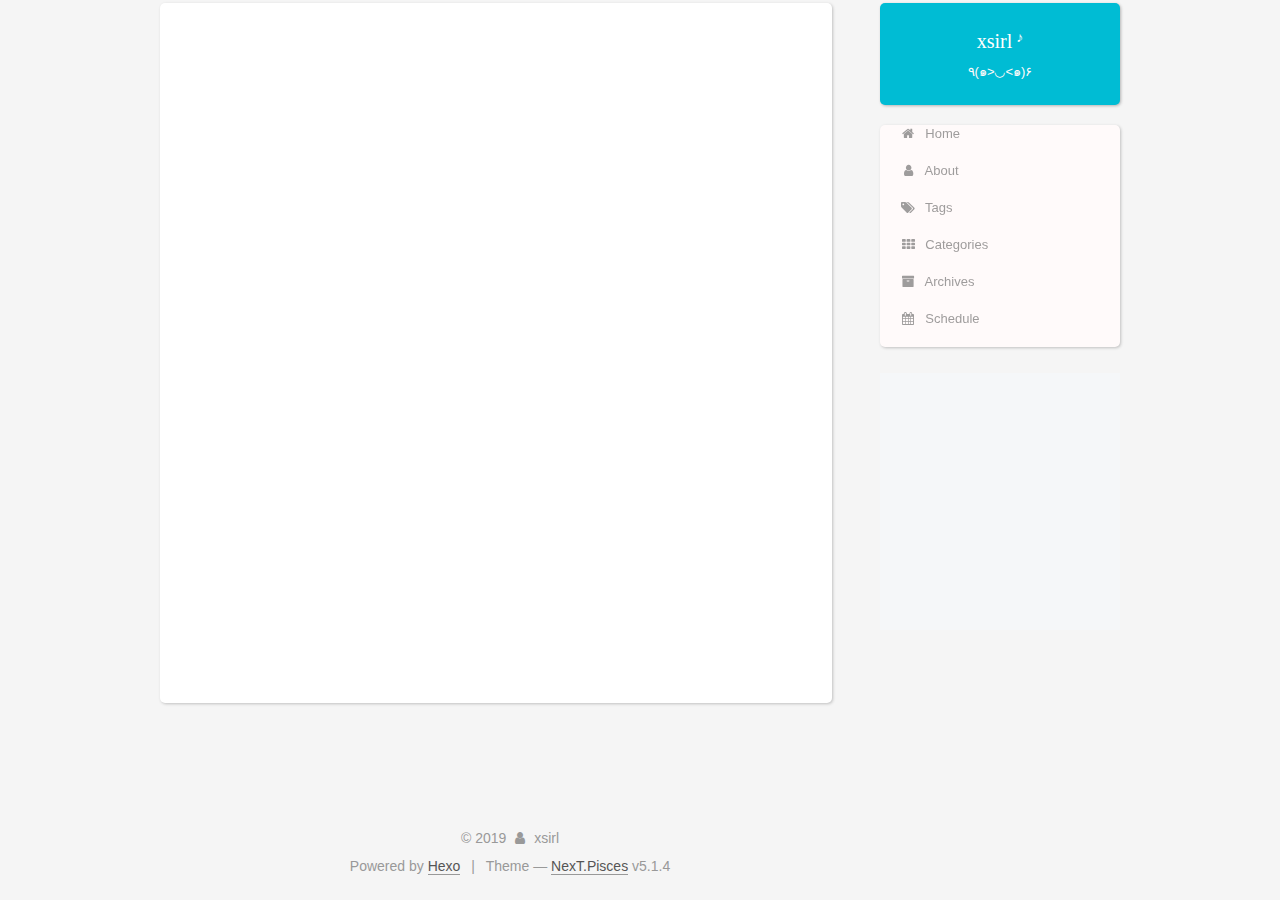
==== commit daa395f5: "Site updated: 2019-11-02 12:14:13" ====
--- a/index.html
+++ b/index.html
@@ -272,7 +272,7 @@
   
   
   <div class="post-block">
-    <link itemprop="mainEntityOfPage" href="http://yoursite.com/2019/11/01/post-name/">
+    <link itemprop="mainEntityOfPage" href="http://yoursite.com/2019/10/28/My-first-blog/">
 
     <span hidden itemprop="author" itemscope itemtype="http://schema.org/Person">
       <meta itemprop="name" content="xsirl">
@@ -291,259 +291,7 @@
         
           <h1 class="post-title" itemprop="name headline">
                 
-                <a class="post-title-link" href="/2019/11/01/post-name/" itemprop="url">post_name</a></h1>
-        
-
-        <div class="post-meta">
-          <span class="post-time">
-            
-              <span class="post-meta-item-icon">
-                <i class="fa fa-calendar-o"></i>
-              </span>
-              
-                <span class="post-meta-item-text">Posted on</span>
-              
-              <time title="Post created" itemprop="dateCreated datePublished" datetime="2019-11-01T23:33:00+08:00">
-                2019-11-01
-              </time>
-            
-
-            
-
-            
-          </span>
-
-          
-
-          
-            
-          
-
-          
-          
-
-          
-
-          
-
-          
-
-        </div>
-      </header>
-    
-
-    
-    
-    
-    <div class="post-body" itemprop="articleBody">
-
-      
-      
-
-      
-        
-          
-          
-          
-          <!--noindex-->
-          <div class="post-button text-center">
-            <a class="btn" href="/2019/11/01/post-name/#more" rel="contents">
-              Read more &raquo;
-            </a>
-          </div>
-          <!--/noindex-->
-        
-      
-    </div>
-    
-    
-    
-
-    
-
-    
-
-    
-
-    <footer class="post-footer">
-      
-
-      
-
-      
-
-      
-      
-        <div class="post-eof"></div>
-      
-    </footer>
-  </div>
-  
-  
-  
-  </article>
-
-
-    
-      
-
-  
-
-  
-  
-  
-
-  <article class="post post-type-normal" itemscope itemtype="http://schema.org/Article">
-  
-  
-  
-  <div class="post-block">
-    <link itemprop="mainEntityOfPage" href="http://yoursite.com/2019/10/29/hello-world/">
-
-    <span hidden itemprop="author" itemscope itemtype="http://schema.org/Person">
-      <meta itemprop="name" content="xsirl">
-      <meta itemprop="description" content="">
-      <meta itemprop="image" content="/images/avatar.gif">
-    </span>
-
-    <span hidden itemprop="publisher" itemscope itemtype="http://schema.org/Organization">
-      <meta itemprop="name" content="xsirl">
-    </span>
-
-    
-      <header class="post-header">
-
-        
-        
-          <h1 class="post-title" itemprop="name headline">
-                
-                <a class="post-title-link" href="/2019/10/29/hello-world/" itemprop="url">Hello World</a></h1>
-        
-
-        <div class="post-meta">
-          <span class="post-time">
-            
-              <span class="post-meta-item-icon">
-                <i class="fa fa-calendar-o"></i>
-              </span>
-              
-                <span class="post-meta-item-text">Posted on</span>
-              
-              <time title="Post created" itemprop="dateCreated datePublished" datetime="2019-10-29T17:56:37+08:00">
-                2019-10-29
-              </time>
-            
-
-            
-
-            
-          </span>
-
-          
-
-          
-            
-          
-
-          
-          
-
-          
-
-          
-
-          
-
-        </div>
-      </header>
-    
-
-    
-    
-    
-    <div class="post-body" itemprop="articleBody">
-
-      
-      
-
-      
-        
-          
-          Welcome to Hexo! This is your very first post. Check documentation for more info. If you get any problems when using Hexo, you can find the answer in 
-          ...
-          <!--noindex-->
-          <div class="post-button text-center">
-            <a class="btn" href="/2019/10/29/hello-world/#more" rel="contents">
-              Read more &raquo;
-            </a>
-          </div>
-          <!--/noindex-->
-        
-      
-    </div>
-    
-    
-    
-
-    
-
-    
-
-    
-
-    <footer class="post-footer">
-      
-
-      
-
-      
-
-      
-      
-        <div class="post-eof"></div>
-      
-    </footer>
-  </div>
-  
-  
-  
-  </article>
-
-
-    
-      
-
-  
-
-  
-  
-  
-
-  <article class="post post-type-normal" itemscope itemtype="http://schema.org/Article">
-  
-  
-  
-  <div class="post-block">
-    <link itemprop="mainEntityOfPage" href="http://yoursite.com/2019/10/28/My-first-blog/">
-
-    <span hidden itemprop="author" itemscope itemtype="http://schema.org/Person">
-      <meta itemprop="name" content="xsirl">
-      <meta itemprop="description" content="">
-      <meta itemprop="image" content="/images/avatar.gif">
-    </span>
-
-    <span hidden itemprop="publisher" itemscope itemtype="http://schema.org/Organization">
-      <meta itemprop="name" content="xsirl">
-    </span>
-
-    
-      <header class="post-header">
-
-        
-        
-          <h1 class="post-title" itemprop="name headline">
-                
-                <a class="post-title-link" href="/2019/10/28/My-first-blog/" itemprop="url">My first blog</a></h1>
+                <a class="post-title-link" href="/2019/10/28/My-first-blog/" itemprop="url">第一篇博客</a></h1>
         
 
         <div class="post-meta">
@@ -683,7 +431,7 @@
               
                 <a href="/archives%7C%7C%20archive">
               
-                  <span class="site-state-item-count">3</span>
+                  <span class="site-state-item-count">1</span>
                   <span class="site-state-item-name">posts</span>
                 </a>
               </div>
@@ -696,7 +444,7 @@
               
               <div class="site-state-item site-state-tags">
                 <a href="/tags/index.html">
-                  <span class="site-state-item-count">2</span>
+                  <span class="site-state-item-count">1</span>
                   <span class="site-state-item-name">tags</span>
                 </a>
               </div>
--- a/css/main.css
+++ b/css/main.css
@@ -1823,7 +1823,7 @@
   width: 4px;
   height: 4px;
   border-radius: 50%;
-  background: #de4290;
+  background: #d5e883;
 }
 .links-of-blogroll {
   font-size: 13px;
@@ -3015,6 +3015,13 @@
   background-color: #00bcd4;
   box-shadow: 1px 1px 3px #b4b4b4;
 }
+.site-title {
+  font-family: MengMengZiTi-2;
+}
+.site-subtitle {
+  margin: 0;
+  color: #fffafa;
+}
 .menu,
 .sidebar-inner {
   background-color: #fffafa;
@@ -3045,3 +3052,6 @@
   background-color: #20b2aa;
   opacity: 1;
 }
+.post-body a {
+  color: #00bcd4;
+}
